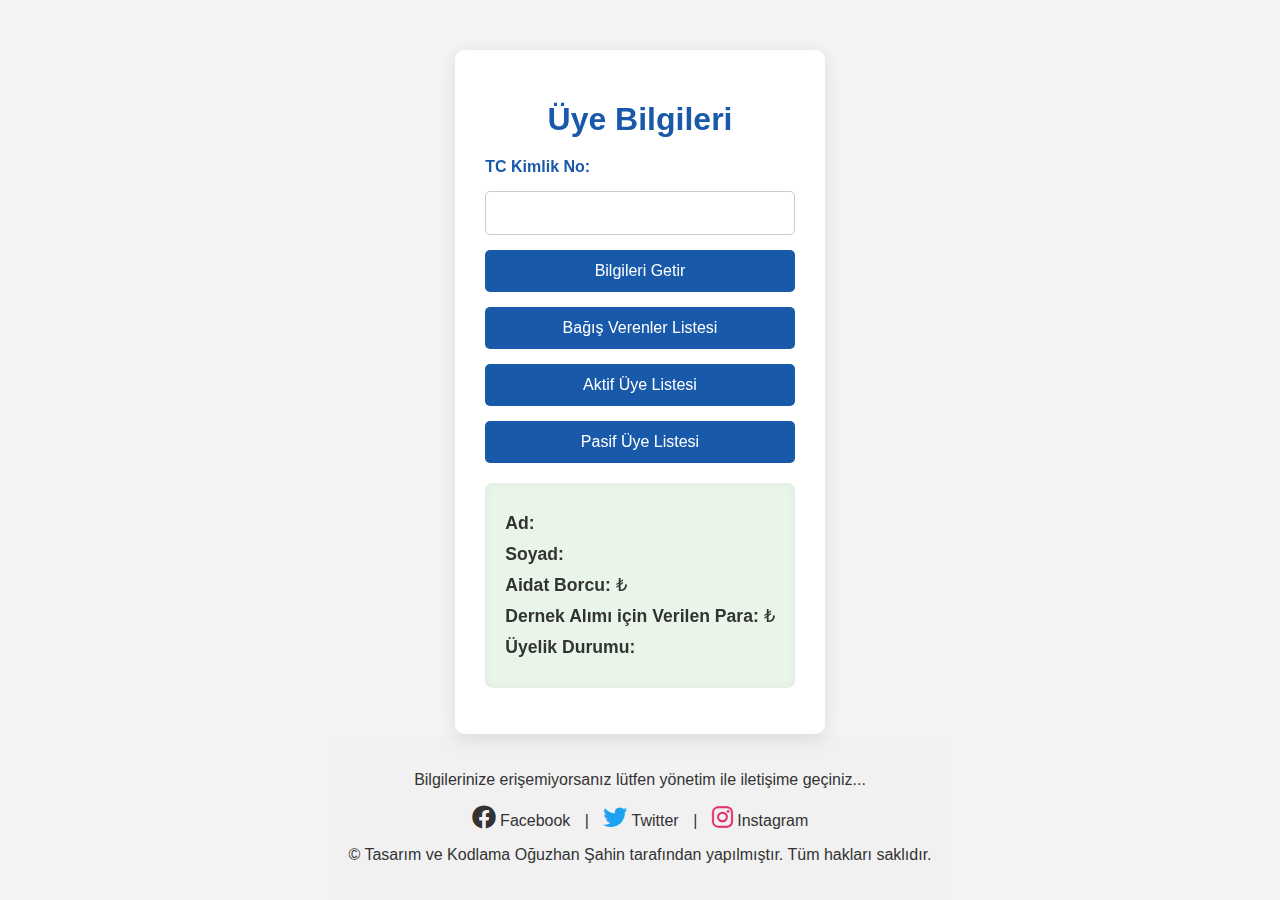
==== index.html @ 406aec1d "Update index.html" ====
<!DOCTYPE html>
<html lang="tr">
<head>
    <meta charset="UTF-8">
    <meta name="viewport" content="width=device-width, initial-scale=1.0">
    <link rel="icon" href="favicon.ico" type="image/x-icon">
    <title>Törnük Derneği Üye Bilgi Sistemi</title>
    <link rel="stylesheet" href="styles.css">
    <script src="https://cdnjs.cloudflare.com/ajax/libs/xlsx/0.18.5/xlsx.full.min.js"></script>
    <link rel="stylesheet" href="https://cdnjs.cloudflare.com/ajax/libs/font-awesome/6.0.0-beta3/css/all.min.css">
    <style>
        body {
            display: flex;
            flex-direction: column;
            min-height: 100vh;
            margin: 0;
        }
        .container {
            flex: 1;
            margin-bottom: 1px; /* Mesafeyi buradan ayarlayabilirsiniz */
        }
        footer {
            background-color: #f1f1f1;
            padding: 20px;
            text-align: center;
        }
        .social-media a {
            color: inherit;
            text-decoration: none;
            margin: 0 10px;
        }
        .social-media a .fab {
            font-size: 24px;
            transition: color 0.3s;
        }
        .social-media a:hover .fab {
            color: #3b5998; /* Facebook rengi */
        }
        .social-media a[href*="twitter"] .fab {
            color: #1da1f2; /* Twitter rengi */
        }
        .social-media a[href*="instagram"] .fab {
            color: #e1306c; /* Instagram rengi */
        }
    </style>
</head>
<body>
    <div class="background-logo"></div>
    <div class="container">
        <h1>Üye Bilgileri</h1>
        <form id="uyeForm">
            <label for="tcNo">TC Kimlik No:</label>
            <input type="text" id="tcNo" name="tcNo" required>
            <button type="submit">Bilgileri Getir</button>
            <button type="button" onclick="showLoadingAndRedirect()">Bağış Verenler Listesi</button>
            <button type="button1" onclick="Aktif.html">Aktif Üye Listesi</button>
            <button type="button2" onclick="Pasif.html">Pasif Üye Listesi</button>
        </form>
        <div id="uyeBilgileri">
            <p><strong>Ad:</strong> <span id="ad"></span></p>
            <p><strong>Soyad:</strong> <span id="soyad"></span></p>
            <p><strong>Aidat Borcu:</strong> <span id="aidat"></span> ₺</p>
            <p><strong>Dernek Alımı için Verilen Para:</strong> <span id="alım"></span> ₺</p>
            <p><strong>Üyelik Durumu:</strong> <span id="durum"></span></p>
        </div>
        <div id="loading-message" class="hidden">
            <img src="https://media4.giphy.com/media/v1.Y2lkPTc5MGI3NjExc2h5MzV0d3g3MmY1bHk4azZybXlieHBtbTk5dXBvMHN4Zm9ydWtrdSZlcD12MV9pbnRlcm5hbF9naWZfYnlfaWQmY3Q9Zw/af6IXN5Yttush6P5KM/giphy.gif" alt="Yükleniyor...">
        </div>
        <div id="error-message" class="hidden">
            <p>TC Kimlik Numaranızı Kontrol Edin.</p>
        </div>
    </div>
    <footer>
        <div class="footer-content">
            <p>Bilgilerinize erişemiyorsanız lütfen yönetim ile iletişime geçiniz...</p>
            <p></p>
            <div class="social-media">
                <a href="https://www.facebook.com/tornukdernegi" target="_blank"><i class="fab fa-facebook"></i> Facebook</a> |
                <a href="https://www.twitter.com/TornukDernegi" target="_blank"><i class="fab fa-twitter"></i> Twitter</a> |
                <a href="https://www.instagram.com/tornukdernegi" target="_blank"><i class="fab fa-instagram"></i> Instagram</a>
            </div>
        </div>
        <div class="footer-bottom">
            <p>&copy; Tasarım ve Kodlama Oğuzhan Şahin tarafından yapılmıştır. Tüm hakları saklıdır.</p>
        </div>
    </footer>
    <script src="script.js"></script>
</body>
</html>
---- styles.css ----
body {
    font-family: 'Roboto', sans-serif;
    background-color: #f4f4f4;
    color: #333;
    position: relative;
    margin: 0;
    padding: 0;
    display: flex;
    justify-content: center;
    align-items: center;
    height: 100vh;
}

/* Arka Plan Logo */
.background-logo {
    position: absolute;
    top: 0;
    left: 0;
    width: 100%;
    height: 100%;
    background-image: url('logo.png'); /* Logo dosyanızın yolunu buraya ekleyin */
    background-repeat: no-repeat;
    background-position: center;
    background-size: contain;
    opacity: 0.1;
    z-index: -1;
}

/* Konteyner */
.container {
    max-width: 600px;
    margin: 50px auto;
    padding: 30px;
    background-color: rgba(255, 255, 255, 0.95);
    box-shadow: 0 4px 20px rgba(0, 0, 0, 0.1);
    border-radius: 10px;
    position: relative;
    z-index: 1;
    backdrop-filter: blur(10px);
    transition: transform 0.3s, box-shadow 0.3s;
}

.container:hover {
    transform: translateY(-5px);
    box-shadow: 0 8px 30px rgba(0, 0, 0, 0.2);
}

/* Başlık */
h1 {
    text-align: center;
    color: #1859a9;
    margin-bottom: 20px;
    font-size: 2em;
}

/* Form */
form {
    display: flex;
    flex-direction: column;
    gap: 15px;
}

label {
    font-weight: bold;
    color: #1859a9;
}

input[type="text"] {
    padding: 12px;
    font-size: 16px;
    border-radius: 5px;
    border: 1px solid #ccc;
    transition: border-color 0.3s, box-shadow 0.3s;
}

input[type="text"]:focus {
    border-color: #1859a9;
    box-shadow: 0 0 10px rgba(24, 89, 169, 0.2);
    outline: none;
}

button {
    padding: 12px 20px;
    background-color: #1859a9;
    color: #fff;
    border: none;
    border-radius: 5px;
    cursor: pointer;
    font-size: 16px;
    transition: background-color 0.3s, transform 0.3s;
}

button:hover {
    background-color: #154a8a;
    transform: translateY(-2px);
}
button1 {
    padding: 12px 20px;
    background-color: #1859a9;
    color: #fff;
    border: none;
    border-radius: 5px;
    cursor: pointer;
    font-size: 16px;
    transition: background-color 0.3s, transform 0.3s;
}

button1:hover {
    background-color: #154a8a;
    transform: translateY(-2px);
}
button2 {
    padding: 12px 20px;
    background-color: #1859a9;
    color: #fff;
    border: none;
    border-radius: 5px;
    cursor: pointer;
    font-size: 16px;
    transition: background-color 0.3s, transform 0.3s;
}

button2:hover {
    background-color: #154a8a;
    transform: translateY(-2px);
}
/* Üye Bilgileri */
#uyeBilgileri {
    margin-top: 20px;
    padding: 20px;
    background-color: #e9f5e9;
    border-radius: 8px;
    box-shadow: inset 0 0 10px rgba(0, 0, 0, 0.05);
    transition: background-color 0.3s;
}

#uyeBilgileri:hover {
    background-color: #d4ebd4;
}

#uyeBilgileri p {
    margin: 10px 0;
    font-size: 1.1em;
}

#uyeBilgileri span {
    font-weight: bold;
    color: #1859a9;
}

/* Yükleme Mesajı */
#loading-message {
    position: fixed;
    top: 50%;
    left: 50%;
    opacity: 75%;
    transform: translate(-50%, -50%);
    background-color: rgba(255, 255, 255, 0.8);
    padding: 2px;
    border-radius: 8px;
    box-shadow: 0 4px 8px rgba(0, 0, 0, 0.1);
    border: 1px solid #ccc; /* İnce kenarlık */
}

#loading-message img {
    width: 120px; /* Resmin boyutunu büyüttük */
    height: 120px;
}

/* Hata Mesajı */
#error-message {
    position: fixed;
    top: 50%;
    left: 50%;
    transform: translate(-50%, -50%);
    background-color: rgba(255, 0, 0, 0.8); /* Kırmızı arka plan */
    color: #fff;
    padding: 20px;
    border-radius: 8px;
    box-shadow: 0 4px 8px rgba(0, 0, 0, 0.1);
    border: 1px solid #ccc; /* İnce kenarlık */
    text-align: center;
}

.hidden {
    display: none;
}
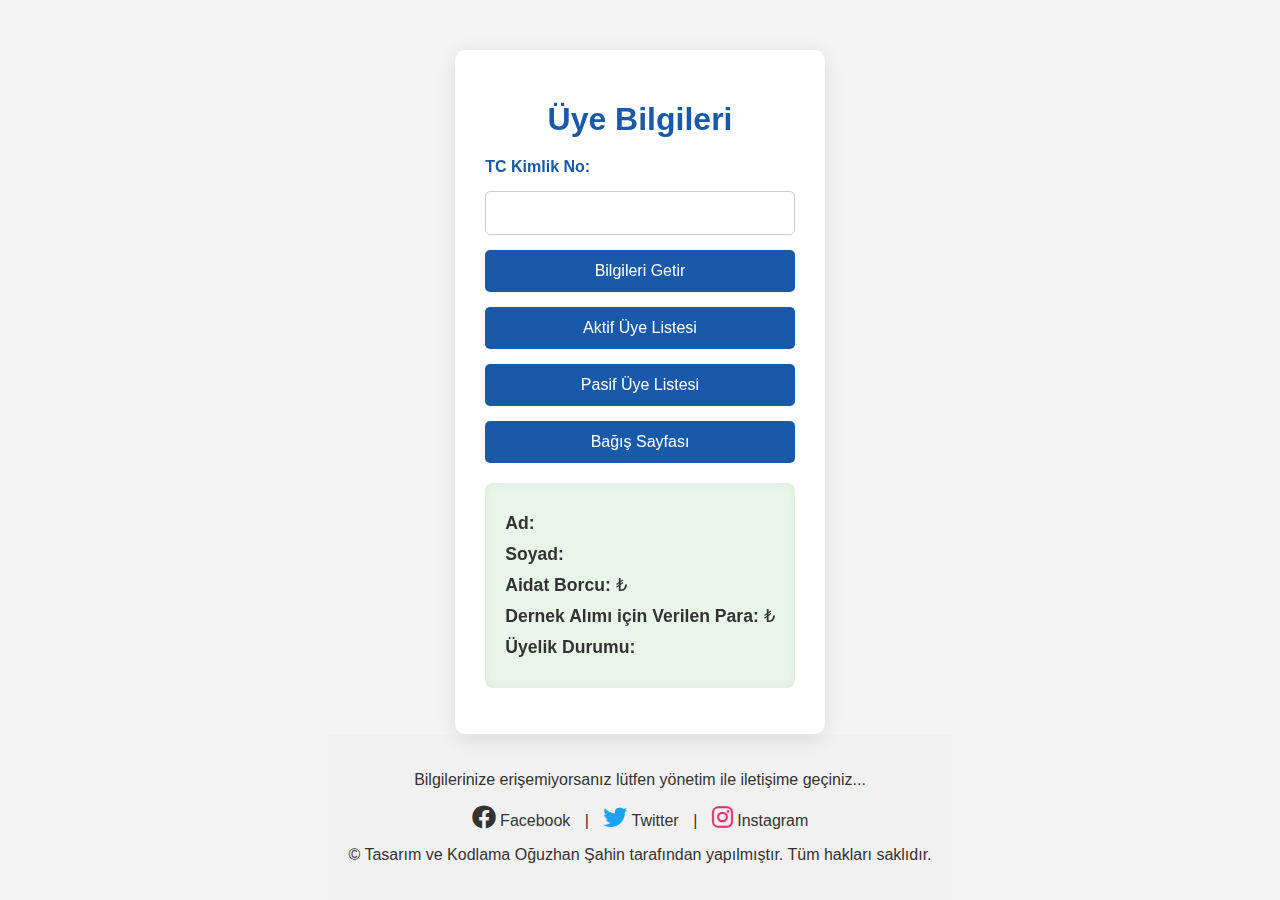
==== commit 10b576be: "Update index.html" ====
--- a/index.html
+++ b/index.html
@@ -52,9 +52,10 @@
             <label for="tcNo">TC Kimlik No:</label>
             <input type="text" id="tcNo" name="tcNo" required>
             <button type="submit">Bilgileri Getir</button>
-            <button type="button" onclick="showLoadingAndRedirect()">Bağış Verenler Listesi</button>
-            <button type="button1" onclick="Aktif.html">Aktif Üye Listesi</button>
-            <button type="button2" onclick="Pasif.html">Pasif Üye Listesi</button>
+            <button type="button" onclick="showLoadingAndRedirect('aktif')">Aktif Üye Listesi</button>
+<button type="button" onclick="showLoadingAndRedirect('pasif')">Pasif Üye Listesi</button>
+<button type="button" onclick="showLoadingAndRedirect('bagis')">Bağış Sayfası</button>
+<div id="loading-message" class="hidden">Yükleniyor...</div>
         </form>
         <div id="uyeBilgileri">
             <p><strong>Ad:</strong> <span id="ad"></span></p>
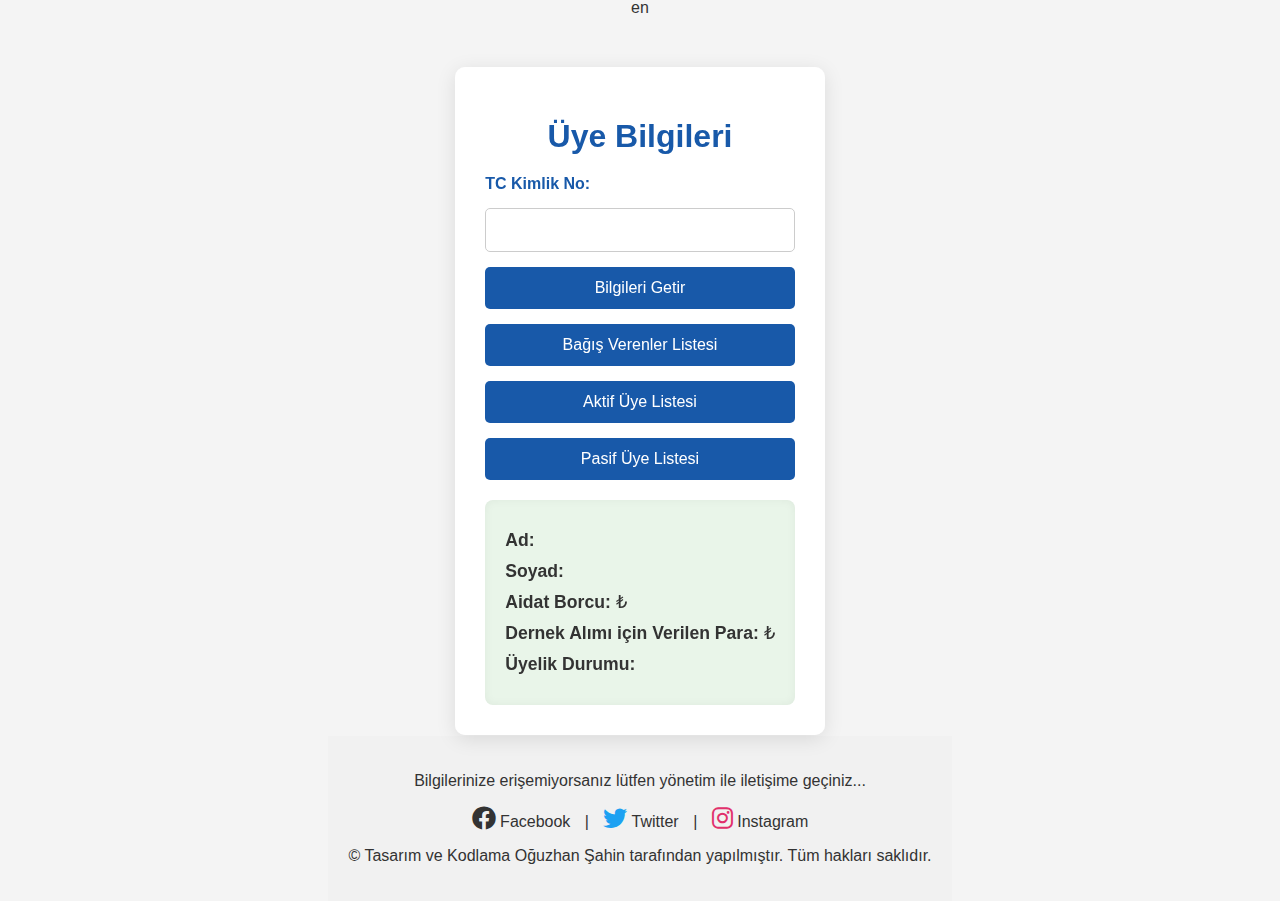
==== commit ab4bdf5f: "Update index.html" ====
--- a/index.html
+++ b/index.html
@@ -1,4 +1,4 @@
-<!DOCTYPE html>
+en<!DOCTYPE html>
 <html lang="tr">
 <head>
     <meta charset="UTF-8">
@@ -52,10 +52,12 @@
             <label for="tcNo">TC Kimlik No:</label>
             <input type="text" id="tcNo" name="tcNo" required>
             <button type="submit">Bilgileri Getir</button>
+            <button type="button" onclick="showLoadingAndRedirect('bagis')">Bağış Verenler Listesi</button>
             <button type="button" onclick="showLoadingAndRedirect('aktif')">Aktif Üye Listesi</button>
 <button type="button" onclick="showLoadingAndRedirect('pasif')">Pasif Üye Listesi</button>
-<button type="button" onclick="showLoadingAndRedirect('bagis')">Bağış Sayfası</button>
-<div id="loading-message" class="hidden">Yükleniyor...</div>
+<div id="loading-message" class="hidden">
+            <img src="https://media4.giphy.com/media/v1.Y2lkPTc5MGI3NjExc2h5MzV0d3g3MmY1bHk4azZybXlieHBtbTk5dXBvMHN4Zm9ydWtrdSZlcD12MV9pbnRlcm5hbF9naWZfYnlfaWQmY3Q9Zw/af6IXN5Yttush6P5KM/giphy.gif" alt="Yükleniyor...">
+        </div>
         </form>
         <div id="uyeBilgileri">
             <p><strong>Ad:</strong> <span id="ad"></span></p>
@@ -64,9 +66,7 @@
             <p><strong>Dernek Alımı için Verilen Para:</strong> <span id="alım"></span> ₺</p>
             <p><strong>Üyelik Durumu:</strong> <span id="durum"></span></p>
         </div>
-        <div id="loading-message" class="hidden">
-            <img src="https://media4.giphy.com/media/v1.Y2lkPTc5MGI3NjExc2h5MzV0d3g3MmY1bHk4azZybXlieHBtbTk5dXBvMHN4Zm9ydWtrdSZlcD12MV9pbnRlcm5hbF9naWZfYnlfaWQmY3Q9Zw/af6IXN5Yttush6P5KM/giphy.gif" alt="Yükleniyor...">
-        </div>
+        
         <div id="error-message" class="hidden">
             <p>TC Kimlik Numaranızı Kontrol Edin.</p>
         </div>
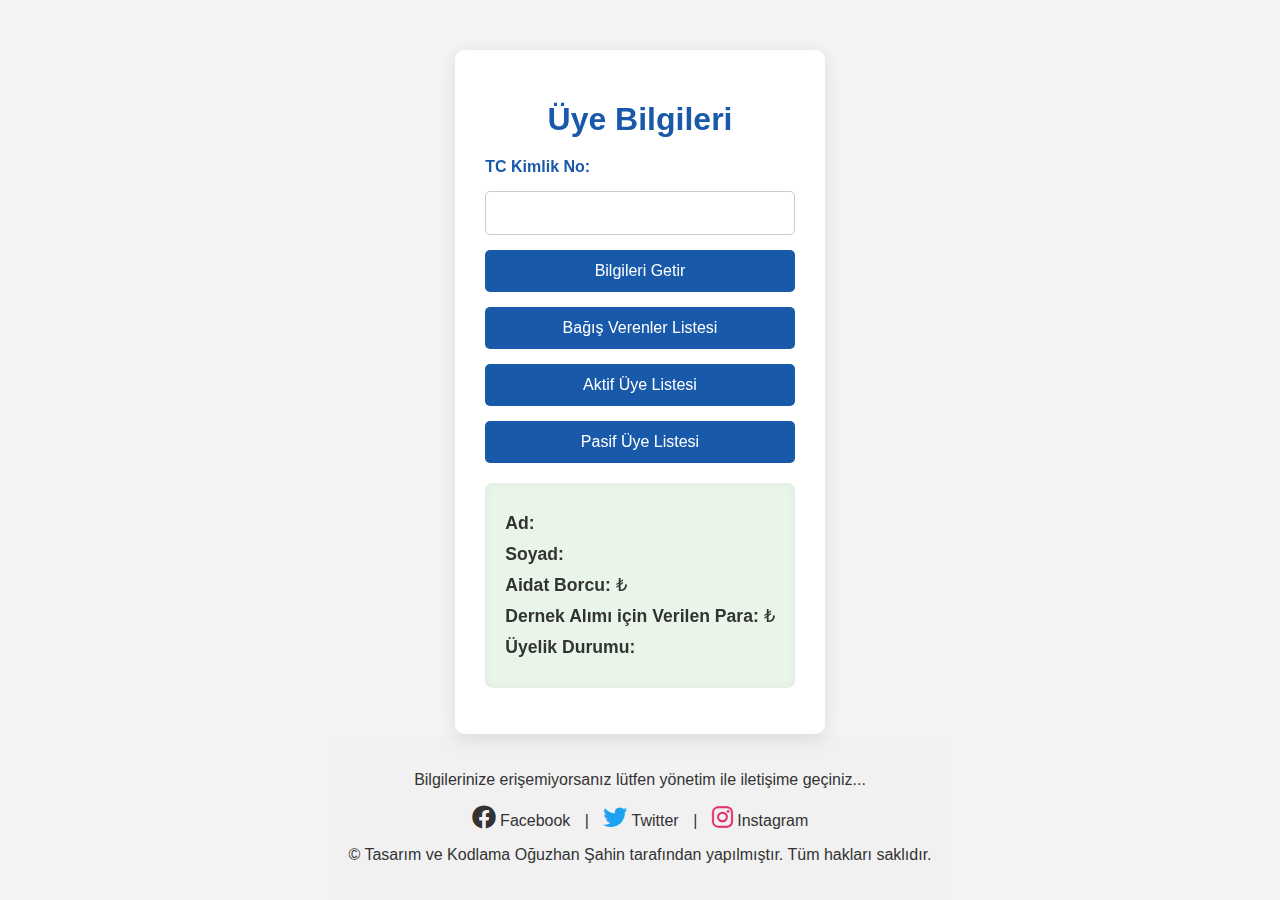
==== commit 1f3f5590: "Update index.html" ====
--- a/index.html
+++ b/index.html
@@ -1,4 +1,4 @@
-en<!DOCTYPE html>
+<!DOCTYPE html>
 <html lang="tr">
 <head>
     <meta charset="UTF-8">
@@ -45,6 +45,12 @@
     </style>
 </head>
 <body>
+    <!--OnlineZiyaretci kodu baslangici-->
+    <script language="JavaScript" type="text/javascript" src="https://srv10.webtemsilcisi.com/counter.php?accDomainId=867d76a1468299a01b7bc4537b339550"></script>
+    <noscript>
+        <a href="http://www.webtemsilcisi.com">Online Ziyaretci Sayacı</a>
+    </noscript>
+    <!--OnlineZiyaretci kodu sonu-->
     <div class="background-logo"></div>
     <div class="container">
         <h1>Üye Bilgileri</h1>
@@ -54,10 +60,12 @@
             <button type="submit">Bilgileri Getir</button>
             <button type="button" onclick="showLoadingAndRedirect('bagis')">Bağış Verenler Listesi</button>
             <button type="button" onclick="showLoadingAndRedirect('aktif')">Aktif Üye Listesi</button>
-<button type="button" onclick="showLoadingAndRedirect('pasif')">Pasif Üye Listesi</button>
-<div id="loading-message" class="hidden">
-            <img src="https://media4.giphy.com/media/v1.Y2lkPTc5MGI3NjExc2h5MzV0d3g3MmY1bHk4azZybXlieHBtbTk5dXBvMHN4Zm9ydWtrdSZlcD12MV9pbnRlcm5hbF9naWZfYnlfaWQmY3Q9Zw/af6IXN5Yttush6P5KM/giphy.gif" alt="Yükleniyor...">
-        </div>
+            <button type="button" onclick="showLoadingAndRedirect('pasif')">Pasif Üye Listesi</button>
+            <div id="loading-message" class="hidden">
+                <img src="https://media4.giphy.com/media/v1.Y2lkPTc5MGI3NjExc2h5MzV0d3g3MmY1bHk4azZybXlieHBtbTk5dXBvMHN4Zm9ydWtrdSZlcD12MV9pbnRlcm5hbF9naWZfYnlfaWQmY3Q9Zw/af6IXN5Yttush6P5KM/giphy.gif" alt="Yükleniyor...">
+            </div>
+            <!-- Ana ekrana ekleme butonu -->
+            <button id="installButton" style="display: none;">Ana Ekrana Ekle</button>
         </form>
         <div id="uyeBilgileri">
             <p><strong>Ad:</strong> <span id="ad"></span></p>
@@ -85,6 +93,28 @@
             <p>&copy; Tasarım ve Kodlama Oğuzhan Şahin tarafından yapılmıştır. Tüm hakları saklıdır.</p>
         </div>
     </footer>
+    <script>
+        let deferredPrompt;
+
+        window.addEventListener('beforeinstallprompt', (e) => {
+            e.preventDefault();
+            deferredPrompt = e;
+            document.getElementById('installButton').style.display = 'block';
+        });
+
+        document.getElementById('installButton').addEventListener('click', () => {
+            document.getElementById('installButton').style.display = 'none';
+            deferredPrompt.prompt();
+            deferredPrompt.userChoice.then((choiceResult) => {
+                if (choiceResult.outcome === 'accepted') {
+                    console.log('User accepted the A2HS prompt');
+                } else {
+                    console.log('User dismissed the A2HS prompt');
+                }
+                deferredPrompt = null;
+            });
+        });
+    </script>
     <script src="script.js"></script>
 </body>
 </html>
